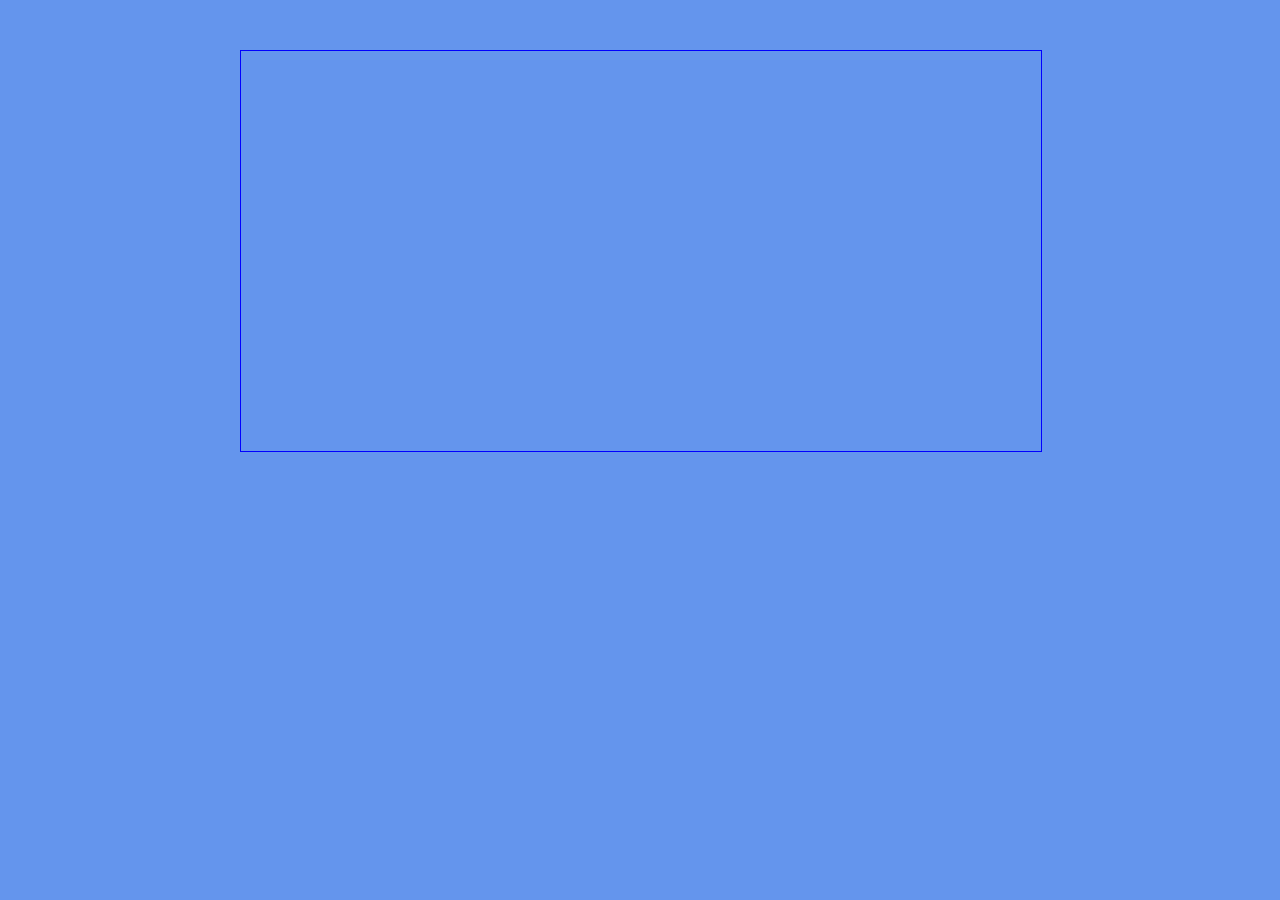
==== index.html @ 5eea0724 "Starting with basic game code" ====
<!DOCTYPE html>
<html>
  <head>
    <title>Snail Bait</title>
    <link rel='stylesheet' href='snailbait.css'>
  </head>

  <body>
    <div id='snailbait-arena'>
      <canvas id='snailbait-game-canvas' width="800" height="400">
        Your browser does not support HTML5 Canvas.
      </canvas>
    </div>

    <!-- JavaScript..................... -->
  </body>
</html>
---- snailbait.css ----
body {
  background: cornflowerblue;
}

#snailbait-arena {
  margin: 0 auto;
  margin-top: 50px;
  width: 800px;
  height: 400px;
}

#snailbait-game-canvas {
  border: 1.5px solid blue;
}
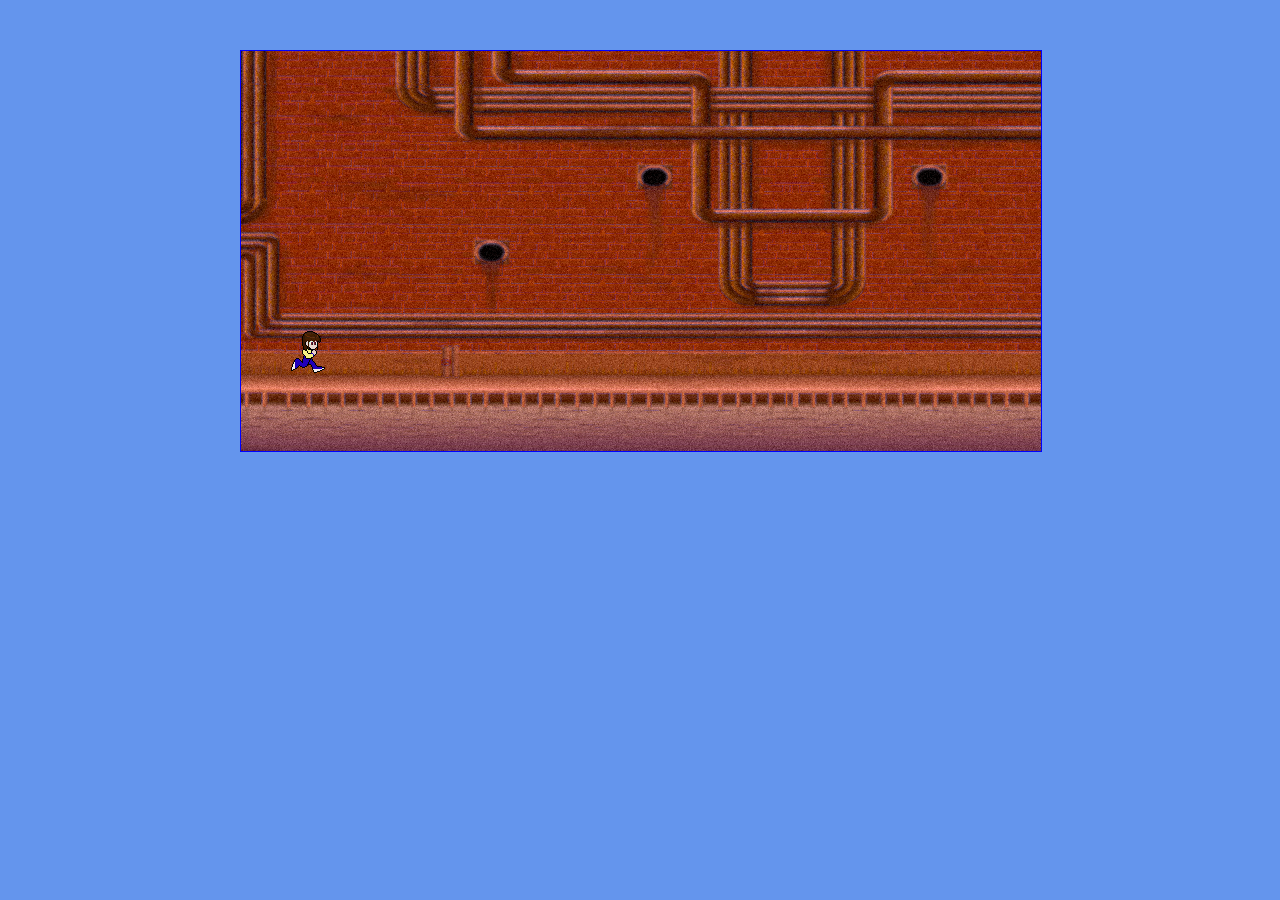
==== commit 44a2b104: "Fixade buggar, nu körs det utan problem" ====
--- a/index.html
+++ b/index.html
@@ -13,5 +13,6 @@
     </div>
 
     <!-- JavaScript..................... -->
+    <script src='snailbait.js'></script>
   </body>
 </html>
